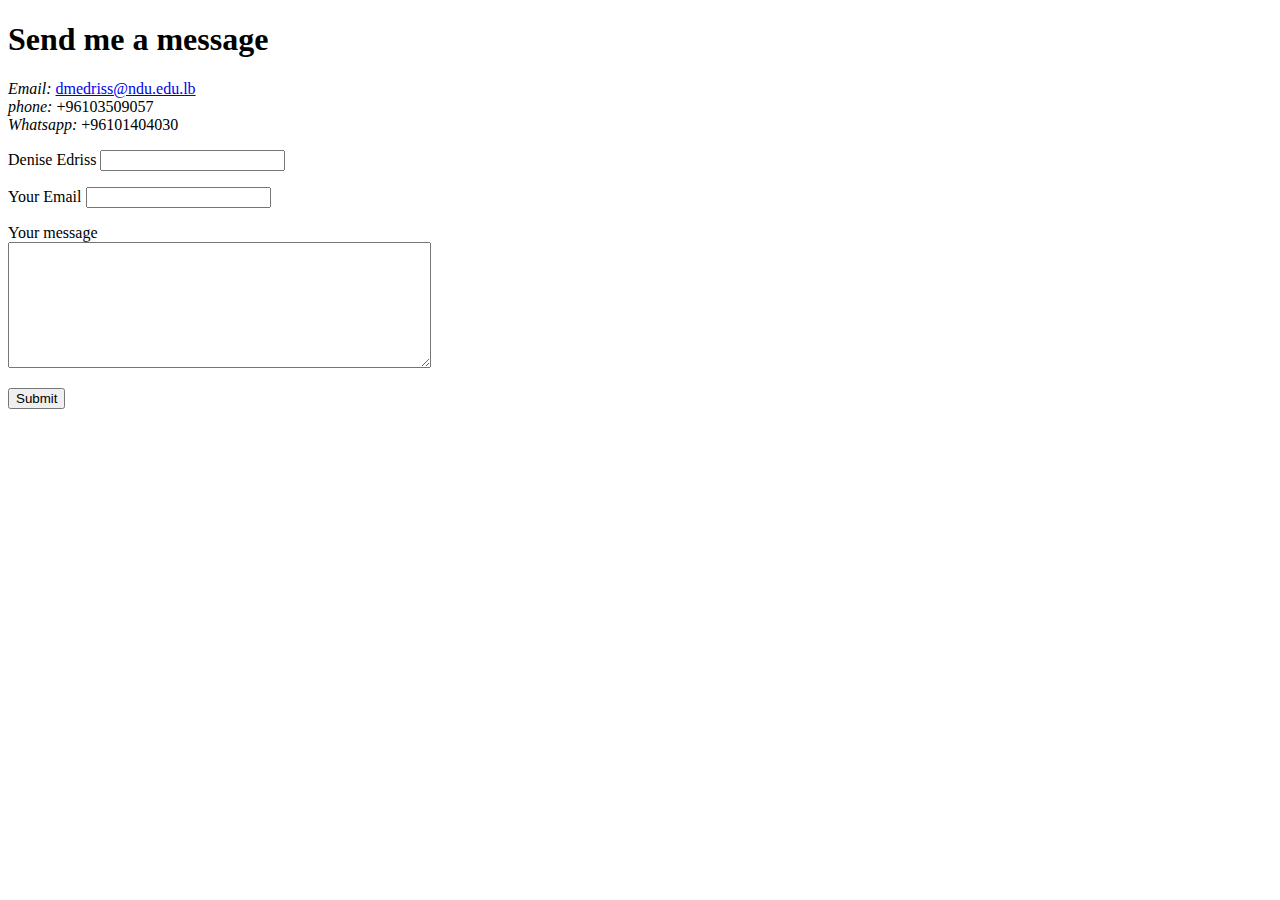
==== contact.html @ 5ac841e3 "Rename Contact.html to contact.html" ====
<!DOCTYPE html>
<html lang="en" dir="ltr">
  <head>
    <meta charset="utf-8">
    <title>Contact Me</title>

    <link rel = "stylesheet" href = "style/style.css" />

  </head>
  <body>
<h1>Send me a message</h1>
<p>
  <em>Email:</em> <a href="mailto:dmedriss@ndu.edu.lb">dmedriss@ndu.edu.lb</a>
  <br>
  <em>phone: </em> +96103509057 <br>
  <em>Whatsapp: </em> +96101404030
</p>
<form action="mailto:dmedriss@ndu.edu.lb" method="post">
  <p>
    <label> Denise Edriss </label>
    <input type="text" name = "txtmail" />
  </p>
  <p>
    <label>Your Email</label>
    <input type="text" name = "txtmail">
  </p>
  <p>
    <label>Your message</label>
    <br>
    <textarea name="txtmessage" rows="8" cols="50"></textarea>
  </p>
  <p>
    <input type="submit" />
  </p>

</form>
  </body>
</html>
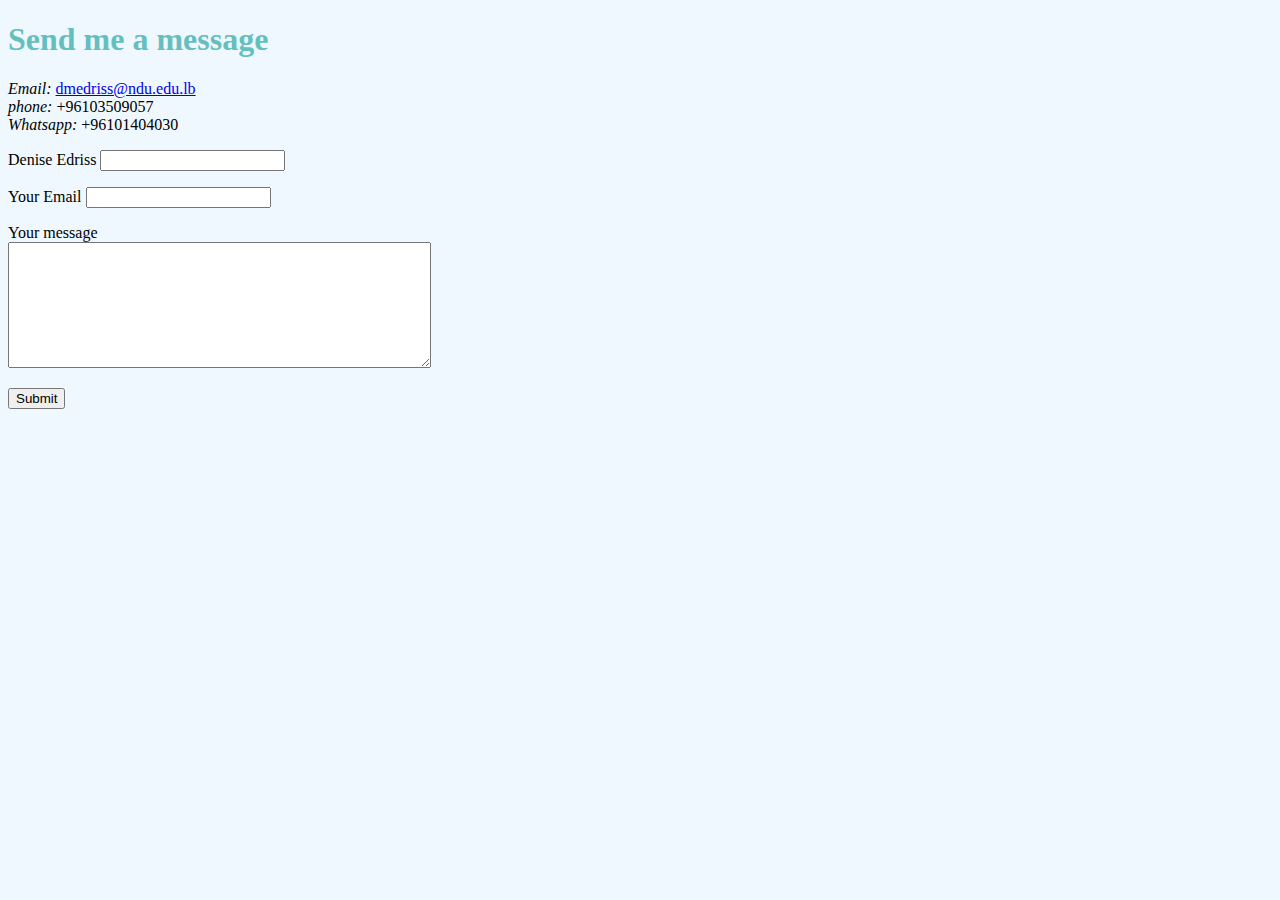
==== commit 82608550: "Rename Contact.html to contact.html" ====
--- a/contact.html
+++ b/contact.html
@@ -4,8 +4,8 @@
     <meta charset="utf-8">
     <title>Contact Me</title>
 
-    <link rel = "stylesheet" href = "style/style.css" />
-
+    <link rel = "stylesheet" href = "Style.css" />
+</link>
   </head>
   <body>
 <h1>Send me a message</h1>
--- a/Style.css
+++ b/Style.css
@@ -0,0 +1,14 @@
+body {
+  background-color: #F0F8FF;
+}
+h1, h2, h3, h4 {
+  color: #66BFBF;
+}
+
+hr {
+  border-style: dotted none none ;
+  border-width: 5px;
+  border-color: grey;
+  width: 10%;
+
+}
